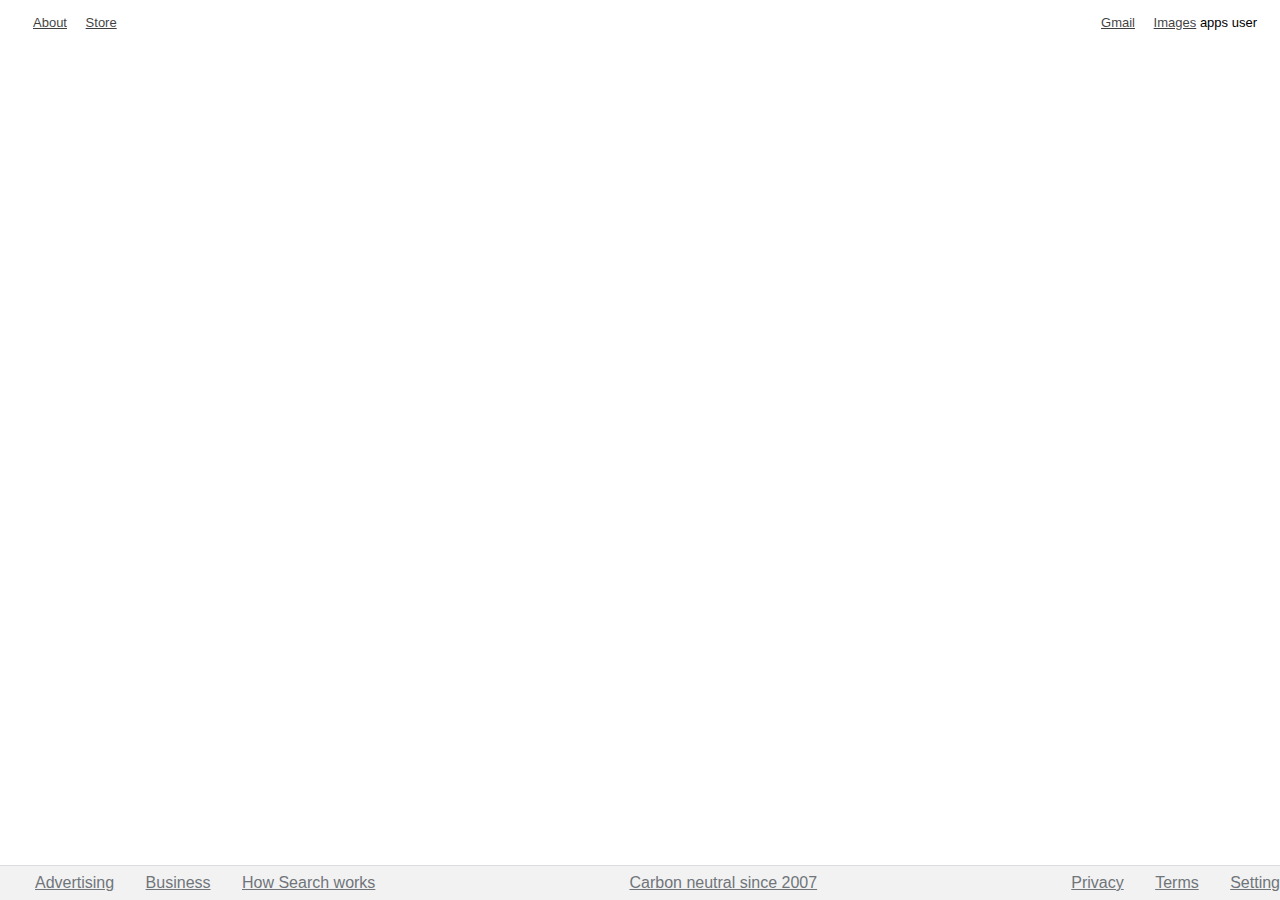
==== src/index.html @ 854fac44 "Add footer elements & padding" ====
<!DOCTYPE html>
<head>
  <link rel="stylesheet" href="styles.css">
</head>

<body>
  <header>
    <div id="header-left">
      <a href="" class="header-link">About</a>
      <a href="" class="header-link">Store</a>
    </div>
    <div id="header-right">
      <a href="" class="header-link">Gmail</a>
      <a href="" class="header-link">Images</a>
      <span>apps</span>
      <span>user</span>
    </div>
  </header>

  <main>

  </main>

  <footer>
    <div id="footer-left">
      <a href="" class="footer-link">Advertising</a>
      <a href="" class="footer-link">Business</a>
      <a href="" class="footer-link">How Search works</a>
    </div>
    <div id="footer-center">
      <a href="" class="footer-link">Carbon neutral since 2007</a>
    </div>
    <div id="footer-right">
      <a href="" class="footer-link">Privacy</a>
      <a href="" class="footer-link">Terms</a>
      <a href="" class="footer-link">Settings</a>
    </div>
  </footer>
</body>
---- src/styles.css ----
body {
    color: #000;
    font-family:Arial, Helvetica, sans-serif;
}
/* It looks like google actually uses display:inline-block */
header {
    width: auto;
    display: flex;
    justify-content: space-between;
    font-size:13px;
}

#header-left {
    margin:7px 0 0 10px;
}

/* Source is pretty weird on this, so just saying eff it */
#header-right {
    margin:7px 15px 0;
}

.header-link {
    color: #000;
    opacity:.75;
    padding-left:15px;
}

footer {
    width: 100%;
    position:fixed;
    left:0;
    bottom:0;

    display:flex;
    justify-content: space-between;

    padding: 8px 8px 8px 8px;

    background-color: #f2f2f2;
    border-top: 1px solid #dadce0;
}

.footer-link {
    color: #70757a;
    padding-left: 27px;
}
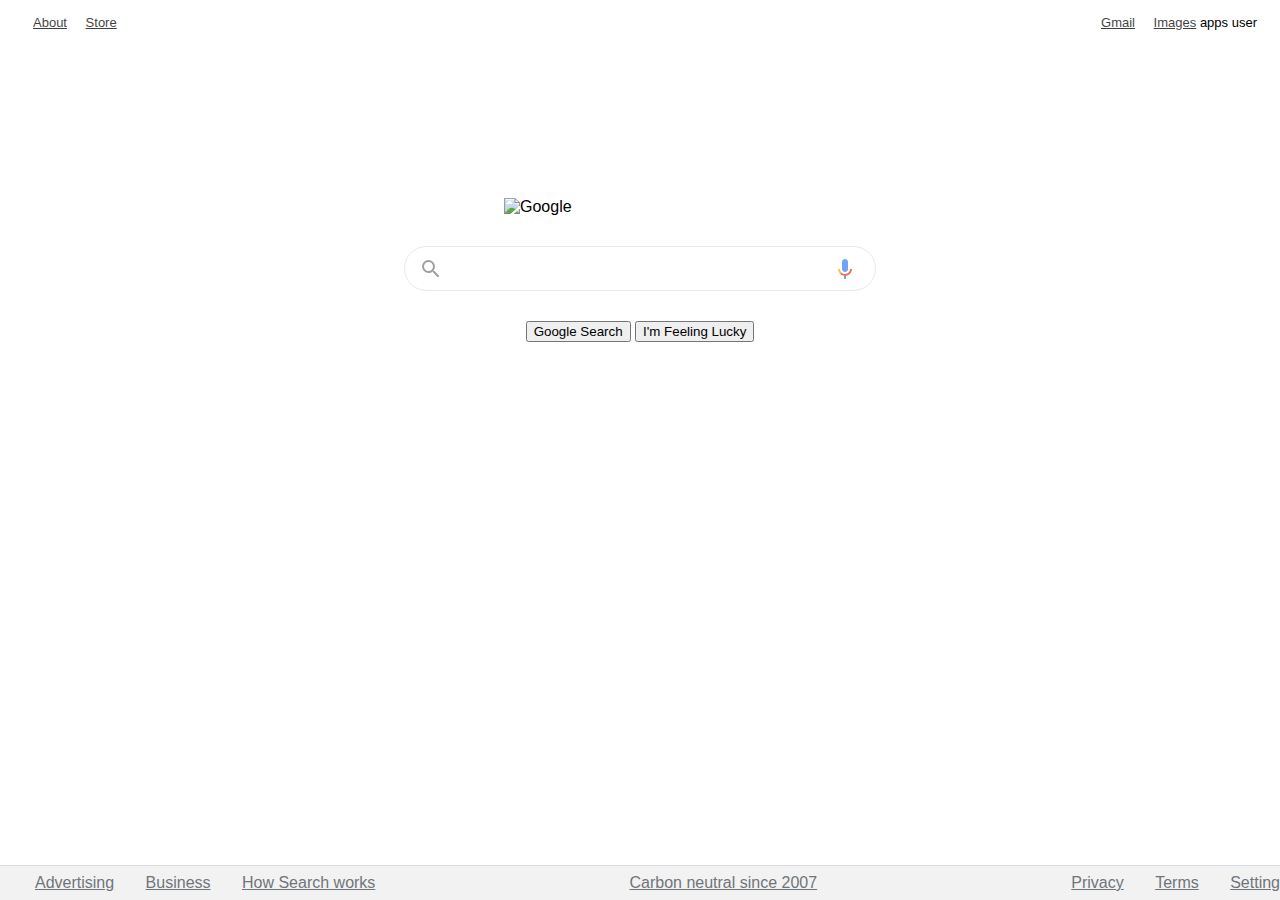
==== commit df353db7: "Add logo, searchbar, buttons" ====
--- a/src/index.html
+++ b/src/index.html
@@ -18,7 +18,16 @@
   </header>
 
   <main>
+    <img src="https://www.google.com/images/branding/googlelogo/1x/googlelogo_color_272x92dp.png" alt="Google" id="main-logo">
+    <div id="searchbar-container">
+      <svg id="search-icon-standard" class="search-icon"><path d="M15.5 14h-.79l-.28-.27A6.471 6.471 0 0 0 16 9.5 6.5 6.5 0 1 0 9.5 16c1.61 0 3.09-.59 4.23-1.57l.27.28v.79l5 4.99L20.49 19l-4.99-5zm-6 0C7.01 14 5 11.99 5 9.5S7.01 5 9.5 5 14 7.01 14 9.5 11.99 14 9.5 14z"></path></svg>
 
+      <a href="" id="search-by-voice-icon" class="search-icon"><svg><path d="m12 15c1.66 0 3-1.31 3-2.97v-7.02c0-1.66-1.34-3.01-3-3.01s-3 1.34-3 3.01v7.02c0 1.66 1.34 2.97 3 2.97z" fill="#4285f4"></path><path d="m11 18.08h2v3.92h-2z" fill="#34a853"></path><path d="m7.05 16.87c-1.27-1.33-2.05-2.83-2.05-4.87h2c0 1.45 0.56 2.42 1.47 3.38v0.32l-1.15 1.18z" fill="#f4b400"></path><path d="m12 16.93a4.97 5.25 0 0 1 -3.54 -1.55l-1.41 1.49c1.26 1.34 3.02 2.13 4.95 2.13 3.87 0 6.99-2.92 6.99-7h-1.99c0 2.92-2.24 4.93-5 4.93z" fill="#ea4335"></path></svg></a>
+    </div>
+    <div id="search-button-container">
+      <button href="">Google Search</button>
+      <button href="">I'm Feeling Lucky</button>
+    </div>
   </main>
 
   <footer>
--- a/src/styles.css
+++ b/src/styles.css
@@ -43,4 +43,50 @@
 .footer-link {
     color: #70757a;
     padding-left: 27px;
+}
+
+main {
+    margin-top:168px;
+    display:flex;
+    justify-content:center;
+    flex-direction:column;
+}
+#main-logo {
+    width:272px;
+    align-self: center;
+}
+
+#searchbar-container {
+    border: 1px solid #dfe1e5;
+    border-radius: 25px;
+
+
+    margin:30px;
+    width:450px;
+    align-self:center;
+    display:flex;
+    flex-direction:row;
+    justify-content:space-between;
+    padding:10px;
+    opacity:.75;
+}
+.search-icon {
+    height:20px;
+    width: 20px;
+    margin: 0 5px 3px 0;
+}
+
+/* this is a little too big for some reason...*/
+#search-icon-standard {
+    color:#9aa0a6;
+    opacity:.50;
+    padding-left:4px;
+}
+#search-by-voice-icon {
+    opacity: 1;
+    padding-right:7px;
+}
+
+#search-button-container {
+    align-self:center;
 }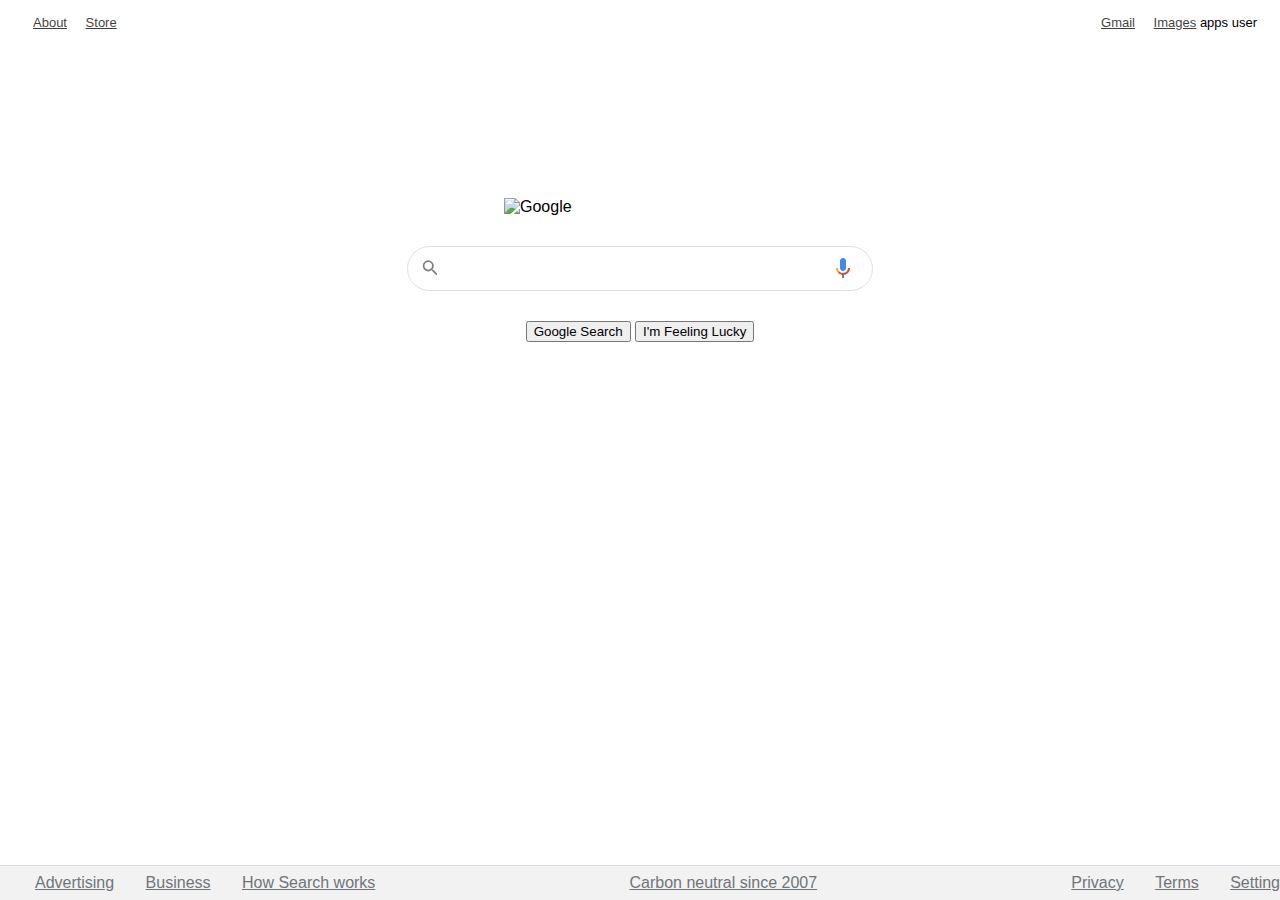
==== commit 8d9fd824: "Add textfield; Refine searchbar elements" ====
--- a/src/index.html
+++ b/src/index.html
@@ -18,11 +18,11 @@
   </header>
 
   <main>
-    <img src="https://www.google.com/images/branding/googlelogo/1x/googlelogo_color_272x92dp.png" alt="Google" id="main-logo">
+    <img id="main-logo" src="https://www.google.com/images/branding/googlelogo/1x/googlelogo_color_272x92dp.png" alt="Google" >
     <div id="searchbar-container">
       <svg id="search-icon-standard" class="search-icon"><path d="M15.5 14h-.79l-.28-.27A6.471 6.471 0 0 0 16 9.5 6.5 6.5 0 1 0 9.5 16c1.61 0 3.09-.59 4.23-1.57l.27.28v.79l5 4.99L20.49 19l-4.99-5zm-6 0C7.01 14 5 11.99 5 9.5S7.01 5 9.5 5 14 7.01 14 9.5 11.99 14 9.5 14z"></path></svg>
-
-      <a href="" id="search-by-voice-icon" class="search-icon"><svg><path d="m12 15c1.66 0 3-1.31 3-2.97v-7.02c0-1.66-1.34-3.01-3-3.01s-3 1.34-3 3.01v7.02c0 1.66 1.34 2.97 3 2.97z" fill="#4285f4"></path><path d="m11 18.08h2v3.92h-2z" fill="#34a853"></path><path d="m7.05 16.87c-1.27-1.33-2.05-2.83-2.05-4.87h2c0 1.45 0.56 2.42 1.47 3.38v0.32l-1.15 1.18z" fill="#f4b400"></path><path d="m12 16.93a4.97 5.25 0 0 1 -3.54 -1.55l-1.41 1.49c1.26 1.34 3.02 2.13 4.95 2.13 3.87 0 6.99-2.92 6.99-7h-1.99c0 2.92-2.24 4.93-5 4.93z" fill="#ea4335"></path></svg></a>
+      <input type="text" id="search-textfield">
+      <a href=""><svg id="search-by-voice-icon" class="search-icon"><path d="m12 15c1.66 0 3-1.31 3-2.97v-7.02c0-1.66-1.34-3.01-3-3.01s-3 1.34-3 3.01v7.02c0 1.66 1.34 2.97 3 2.97z" fill="#4285f4"></path><path d="m11 18.08h2v3.92h-2z" fill="#34a853"></path><path d="m7.05 16.87c-1.27-1.33-2.05-2.83-2.05-4.87h2c0 1.45 0.56 2.42 1.47 3.38v0.32l-1.15 1.18z" fill="#f4b400"></path><path d="m12 16.93a4.97 5.25 0 0 1 -3.54 -1.55l-1.41 1.49c1.26 1.34 3.02 2.13 4.95 2.13 3.87 0 6.99-2.92 6.99-7h-1.99c0 2.92-2.24 4.93-5 4.93z" fill="#ea4335"></path></svg></a>
     </div>
     <div id="search-button-container">
       <button href="">Google Search</button>
--- a/src/styles.css
+++ b/src/styles.css
@@ -67,24 +67,42 @@
     display:flex;
     flex-direction:row;
     justify-content:space-between;
-    padding:10px;
-    opacity:.75;
-}
-.search-icon {
-    height:20px;
-    width: 20px;
-    margin: 0 5px 3px 0;
+    padding:6px 7px 6px 7px;
 }
 
+
+#search-textfield {
+    border:hidden;
+    outline:none;
+    width:100%;
+    margin: 0 5px 0 5px;
+    font-size:16px;
+    font-weight:lighter;
+    opacity:.87;
+}
+
+#search-textfield:selection {
+    border:hidden;
+}
+
+.search-icon {
+    height:24px;
+    width: 24px;
+    margin-top:3px;
+    margin-right: 5px;
+    
+}
 /* this is a little too big for some reason...*/
 #search-icon-standard {
     color:#9aa0a6;
     opacity:.50;
     padding-left:4px;
+    transform: scale(0.85);
 }
 #search-by-voice-icon {
     opacity: 1;
-    padding-right:7px;
+    margin-right:10px;
+    
 }
 
 #search-button-container {
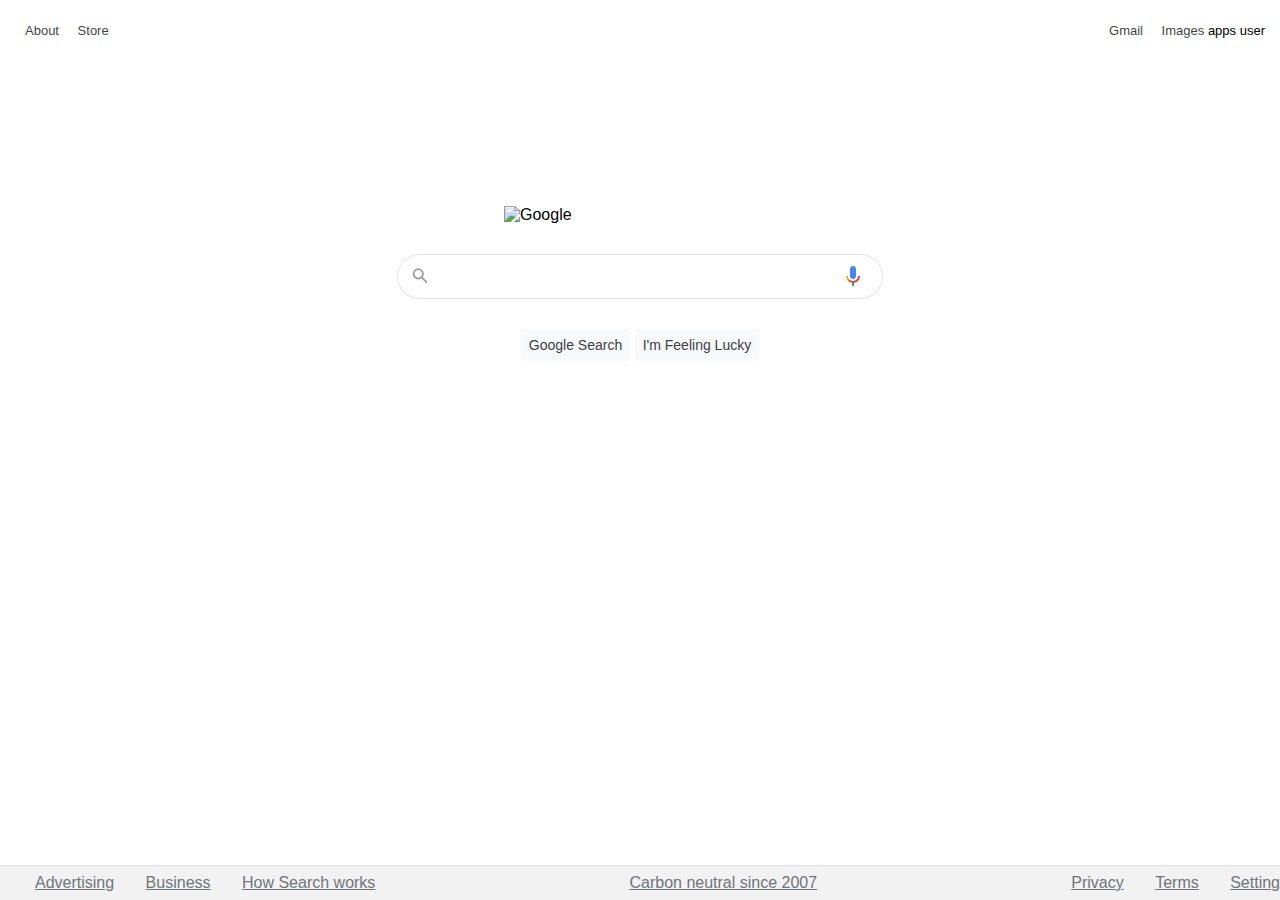
==== commit d2eadab3: "Refine buttons" ====
--- a/src/index.html
+++ b/src/index.html
@@ -25,8 +25,8 @@
       <a href=""><svg id="search-by-voice-icon" class="search-icon"><path d="m12 15c1.66 0 3-1.31 3-2.97v-7.02c0-1.66-1.34-3.01-3-3.01s-3 1.34-3 3.01v7.02c0 1.66 1.34 2.97 3 2.97z" fill="#4285f4"></path><path d="m11 18.08h2v3.92h-2z" fill="#34a853"></path><path d="m7.05 16.87c-1.27-1.33-2.05-2.83-2.05-4.87h2c0 1.45 0.56 2.42 1.47 3.38v0.32l-1.15 1.18z" fill="#f4b400"></path><path d="m12 16.93a4.97 5.25 0 0 1 -3.54 -1.55l-1.41 1.49c1.26 1.34 3.02 2.13 4.95 2.13 3.87 0 6.99-2.92 6.99-7h-1.99c0 2.92-2.24 4.93-5 4.93z" fill="#ea4335"></path></svg></a>
     </div>
     <div id="search-button-container">
-      <button href="">Google Search</button>
-      <button href="">I'm Feeling Lucky</button>
+      <button href="" class="search-button">Google Search</button>
+      <button href="" class="search-button">I'm Feeling Lucky</button>
     </div>
   </main>
 
--- a/src/styles.css
+++ b/src/styles.css
@@ -1,6 +1,7 @@
 body {
     color: #000;
     font-family:Arial, Helvetica, sans-serif;
+    margin: 0;
 }
 /* It looks like google actually uses display:inline-block */
 header {
@@ -8,6 +9,7 @@
     display: flex;
     justify-content: space-between;
     font-size:13px;
+    padding-top: 16px;
 }
 
 #header-left {
@@ -23,6 +25,7 @@
     color: #000;
     opacity:.75;
     padding-left:15px;
+    text-decoration:none;
 }
 
 footer {
@@ -47,6 +50,7 @@
 
 main {
     margin-top:168px;
+    padding:0 28px 0 28px;
     display:flex;
     justify-content:center;
     flex-direction:column;
@@ -62,7 +66,9 @@
 
 
     margin:30px;
-    width:450px;
+    width:470px;
+    max-width:100%;
+    min-width: 400px;
     align-self:center;
     display:flex;
     flex-direction:row;
@@ -92,10 +98,11 @@
     margin-right: 5px;
     
 }
+
 /* this is a little too big for some reason...*/
 #search-icon-standard {
     color:#9aa0a6;
-    opacity:.50;
+    opacity:.40;
     padding-left:4px;
     transform: scale(0.85);
 }
@@ -107,4 +114,19 @@
 
 #search-button-container {
     align-self:center;
+}
+
+.search-button {
+    background-color:#f8f9fa;
+    border: 1px solid #f8f9fa;
+    border-radius: 4px;
+    padding:7px;
+    color:#3c4043;
+    font-size:14px;
+}
+
+.search-button:hover {
+    box-shadow:0 1px 1px rgb(0,0,0,.1);
+    border: 1px solid #dadce0;
+    ;
 }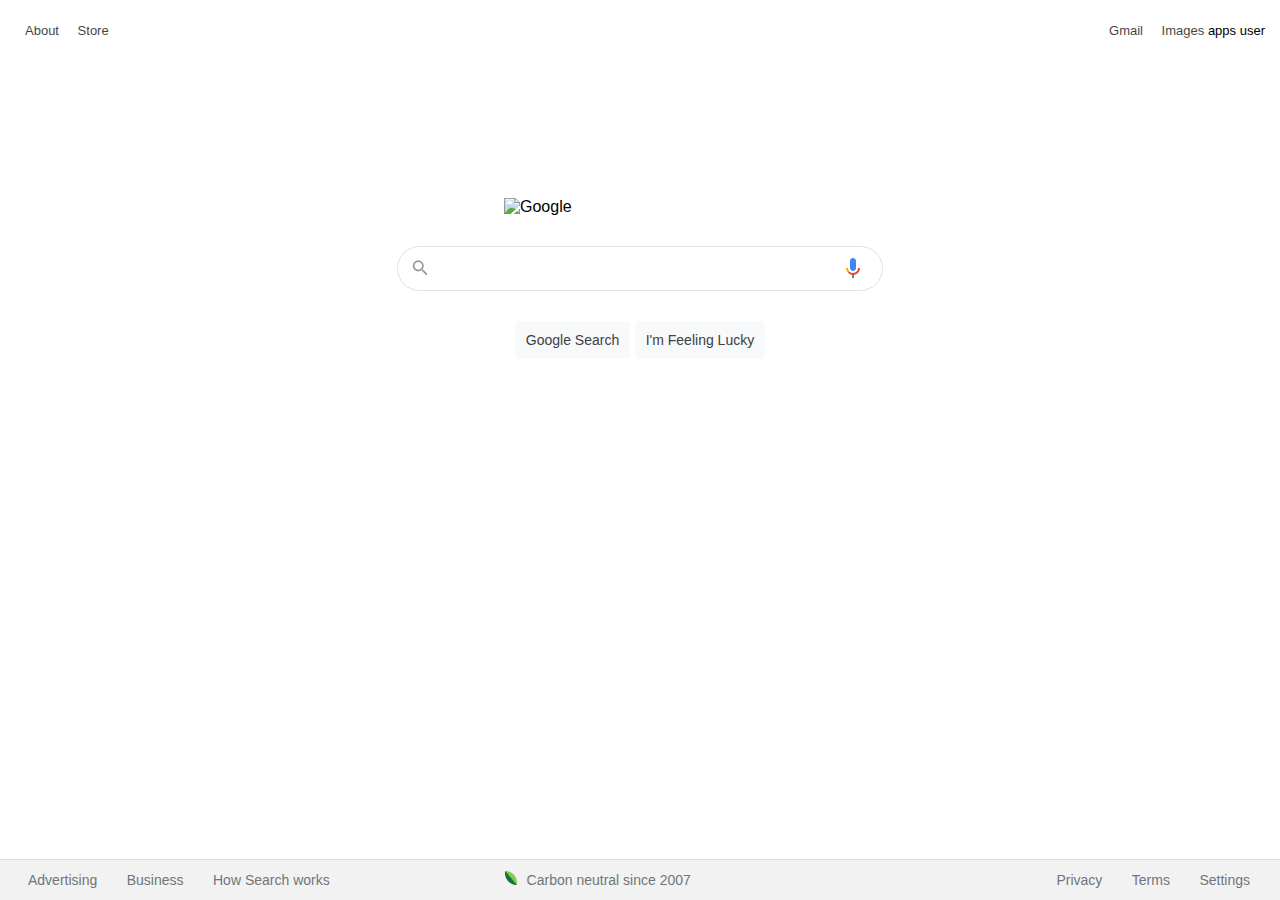
==== commit e9f82a0b: "Further refine buttons and footer" ====
--- a/src/index.html
+++ b/src/index.html
@@ -31,15 +31,18 @@
   </main>
 
   <footer>
-    <div id="footer-left">
+    <div id="footer-left" class="footer-content">
       <a href="" class="footer-link">Advertising</a>
       <a href="" class="footer-link">Business</a>
       <a href="" class="footer-link">How Search works</a>
     </div>
-    <div id="footer-center">
-      <a href="" class="footer-link">Carbon neutral since 2007</a>
+    <div id="footer-center" class="footer-content">
+      <span>
+        <img id="carbon-neutral-icon" src="[data-uri]" alt="carbon neutral icon">
+      </span>
+      <a href="" id="carbon-neutral-link" class="footer-link">Carbon neutral since 2007</a>
     </div>
-    <div id="footer-right">
+    <div id="footer-right" class="footer-content">
       <a href="" class="footer-link">Privacy</a>
       <a href="" class="footer-link">Terms</a>
       <a href="" class="footer-link">Settings</a>
--- a/src/styles.css
+++ b/src/styles.css
@@ -1,7 +1,7 @@
 body {
     color: #000;
     font-family:Arial, Helvetica, sans-serif;
-    margin: 0;
+    margin:0;
 }
 /* It looks like google actually uses display:inline-block */
 header {
@@ -21,15 +21,18 @@
     margin:7px 15px 0;
 }
 
+a {
+    text-decoration:none;
+}
+
 .header-link {
     color: #000;
     opacity:.75;
     padding-left:15px;
-    text-decoration:none;
 }
 
 footer {
-    width: 100%;
+    width:100%;
     position:fixed;
     left:0;
     bottom:0;
@@ -37,19 +40,38 @@
     display:flex;
     justify-content: space-between;
 
-    padding: 8px 8px 8px 8px;
+    padding: 8px 0px 8px 0px;
 
     background-color: #f2f2f2;
     border-top: 1px solid #dadce0;
 }
 
+.footer-content {
+    margin:3px;
+}
+
 .footer-link {
     color: #70757a;
-    padding-left: 27px;
+    padding-left: 25px;
+    font-size:14px;
+}
+
+#footer-right {
+    min-width:30%;
+    margin-right:30px;
+    text-align:right;
+}
+
+#carbon-neutral-link {
+    padding-left:5px;
+}
+
+#carbon-neutral-icon {
+    height:14px;
 }
 
 main {
-    margin-top:168px;
+    margin-top:160px;
     padding:0 28px 0 28px;
     display:flex;
     justify-content:center;
@@ -65,7 +87,7 @@
     border-radius: 25px;
 
 
-    margin:30px;
+    margin: 30px;
     width:470px;
     max-width:100%;
     min-width: 400px;
@@ -109,7 +131,6 @@
 #search-by-voice-icon {
     opacity: 1;
     margin-right:10px;
-    
 }
 
 #search-button-container {
@@ -120,7 +141,8 @@
     background-color:#f8f9fa;
     border: 1px solid #f8f9fa;
     border-radius: 4px;
-    padding:7px;
+
+    padding:10px;
     color:#3c4043;
     font-size:14px;
 }
@@ -128,5 +150,4 @@
 .search-button:hover {
     box-shadow:0 1px 1px rgb(0,0,0,.1);
     border: 1px solid #dadce0;
-    ;
 }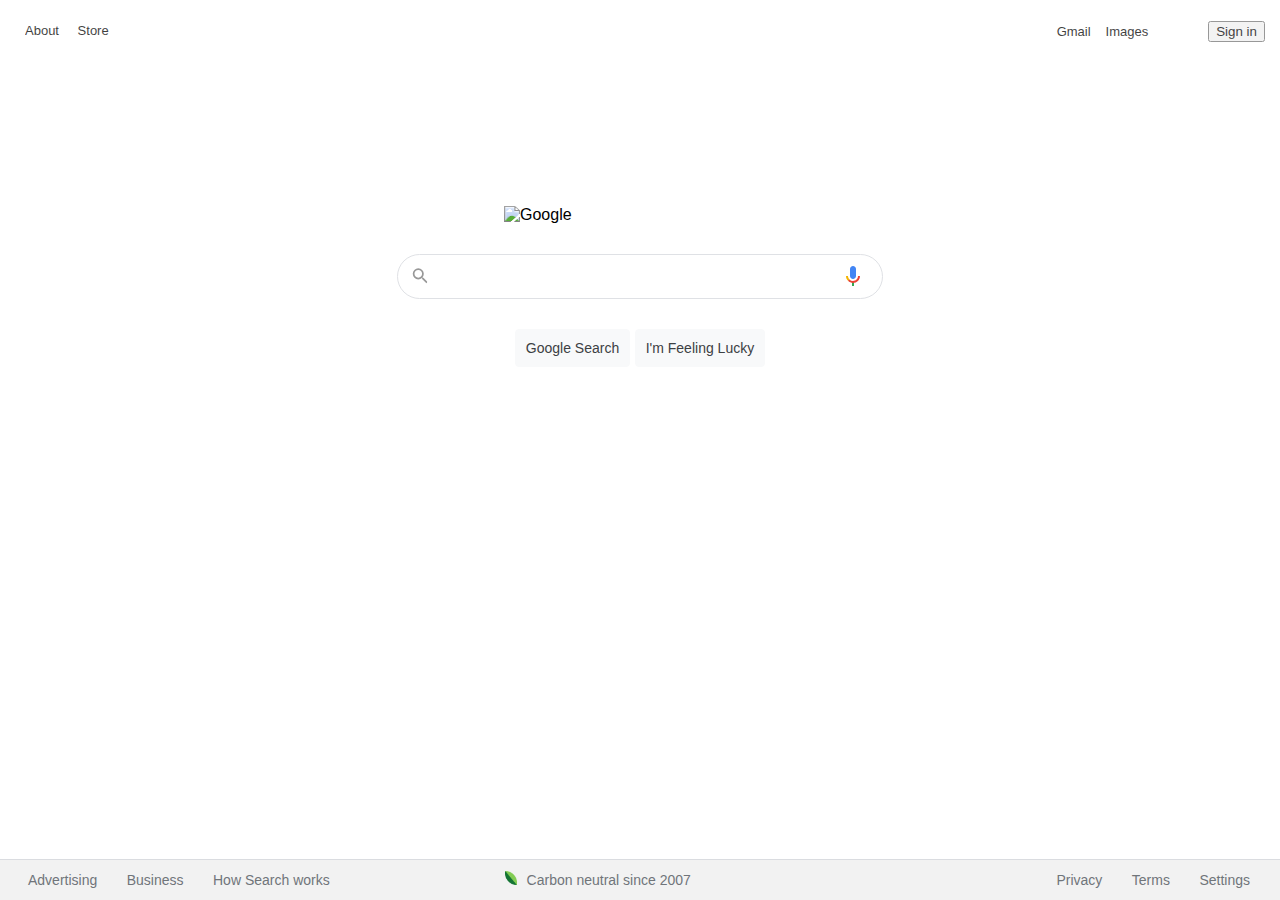
==== commit 9c55cf9b: "Add mock apps 'button'" ====
--- a/src/index.html
+++ b/src/index.html
@@ -10,10 +10,10 @@
       <a href="" class="header-link">Store</a>
     </div>
     <div id="header-right">
-      <a href="" class="header-link">Gmail</a>
+      <div><a href="" class="header-link">Gmail</a></div>
       <a href="" class="header-link">Images</a>
-      <span>apps</span>
-      <span>user</span>
+      <button id="apps-button" class="header-link" href="#"></button>
+      <button class="header-link">Sign in</button>
     </div>
   </header>
 
--- a/src/styles.css
+++ b/src/styles.css
@@ -8,6 +8,7 @@
     width: auto;
     display: flex;
     justify-content: space-between;
+    align-content:center;
     font-size:13px;
     padding-top: 16px;
 }
@@ -18,7 +19,9 @@
 
 /* Source is pretty weird on this, so just saying eff it */
 #header-right {
-    margin:7px 15px 0;
+    margin:0px 15px 0;
+    display: flex;
+    align-items:center;
 }
 
 a {
@@ -28,7 +31,18 @@
 .header-link {
     color: #000;
     opacity:.75;
-    padding-left:15px;
+    margin-left:15px;
+}
+
+#apps-button {
+    height:30px;
+    width:30px;
+    background-image:url('//ssl.gstatic.com/gb/images/i1_1967ca6a.png');
+    background-size:528px 68px;
+    background-position: -132px -38px;
+    background-color:rgb(0,0,0,0);
+    border:none;
+    opacity:.5;
 }
 
 footer {
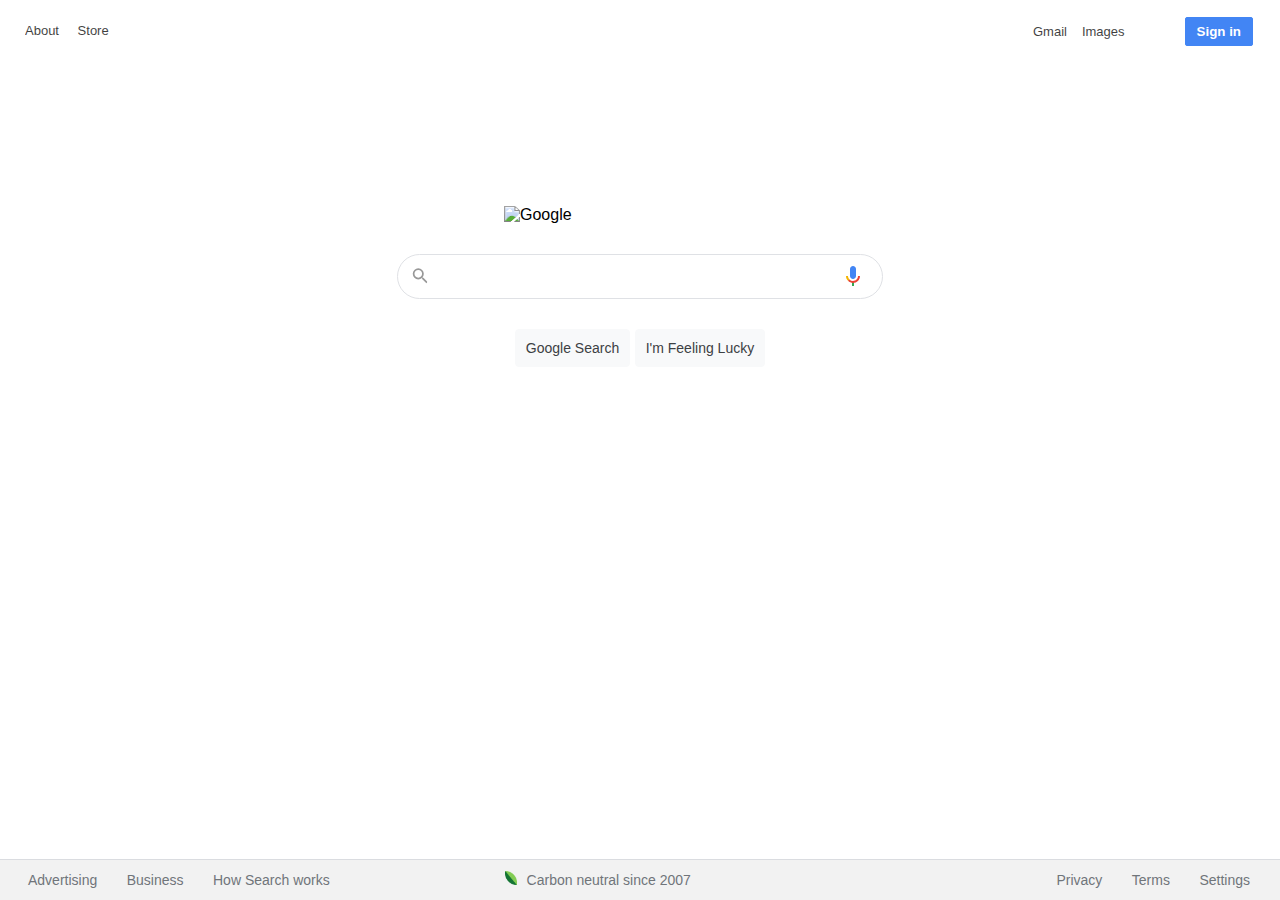
==== commit ff6e1b96: "Add sign in button" ====
--- a/src/index.html
+++ b/src/index.html
@@ -12,8 +12,10 @@
     <div id="header-right">
       <div><a href="" class="header-link">Gmail</a></div>
       <a href="" class="header-link">Images</a>
-      <button id="apps-button" class="header-link" href="#"></button>
-      <button class="header-link">Sign in</button>
+      <button id="apps-button" class="header-link" href="#">
+
+      </button>
+      <button id="sign-in-button" class="header-link">Sign in</button>
     </div>
   </header>
 
--- a/src/styles.css
+++ b/src/styles.css
@@ -43,6 +43,18 @@
     background-color:rgb(0,0,0,0);
     border:none;
     opacity:.5;
+}
+
+#sign-in-button {
+    margin-right:12px;
+    padding:6px 11px 6px 11px;
+    background-color:#4285f4;
+    border: 1px solid #4285f4;
+    border-radius: 2px;
+
+    font-weight: bold;
+    color:white;
+    opacity:1;
 }
 
 footer {
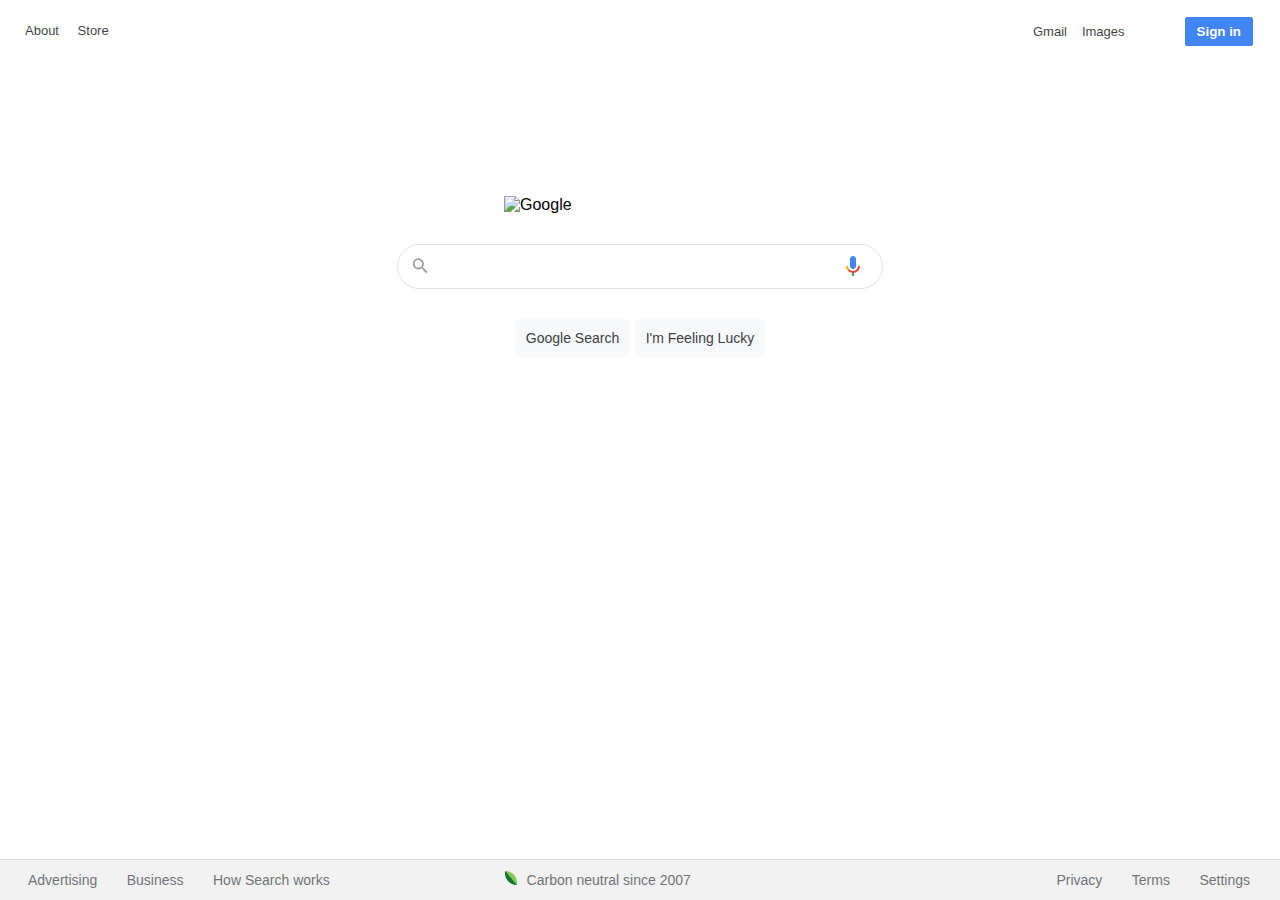
==== commit 6e7233d8: "Add title" ====
--- a/src/index.html
+++ b/src/index.html
@@ -1,6 +1,7 @@
 <!DOCTYPE html>
 <head>
   <link rel="stylesheet" href="styles.css">
+  <title>'"Google" (wink)'</title>
 </head>
 
 <body>
--- a/src/styles.css
+++ b/src/styles.css
@@ -97,15 +97,18 @@
 }
 
 main {
-    margin-top:160px;
-    padding:0 28px 0 28px;
+    margin-top:150px;
+    padding:0 40px 0 40px;
     display:flex;
     justify-content:center;
     flex-direction:column;
+    transition: margin-top .7s;
 }
 #main-logo {
     width:272px;
     align-self: center;
+    transform: scale(1);
+    transition: transform .7s;
 }
 
 #searchbar-container {
@@ -113,17 +116,22 @@
     border-radius: 25px;
 
 
-    margin: 30px;
+    margin: 30px 0 30px 0;
     width:470px;
     max-width:100%;
-    min-width: 400px;
+    min-width: 350px;
     align-self:center;
     display:flex;
     flex-direction:row;
     justify-content:space-between;
     padding:6px 7px 6px 7px;
-}
-
+
+    transition:margin-top .7s;
+}
+
+#searchbar-container:hover {
+    box-shadow: 0 0 8px rgb(0,0,0,.2);
+}
 
 #search-textfield {
     border:hidden;
@@ -135,10 +143,6 @@
     opacity:.87;
 }
 
-#search-textfield:selection {
-    border:hidden;
-}
-
 .search-icon {
     height:24px;
     width: 24px;
@@ -176,4 +180,31 @@
 .search-button:hover {
     box-shadow:0 1px 1px rgb(0,0,0,.1);
     border: 1px solid #dadce0;
-}+}
+
+/* MEDIA QUERIES */
+@media (max-width: 840px) {
+    footer {
+        padding:0;
+        flex-direction:column-reverse;
+        align-items: center;
+        line-height: 35px;
+    }
+
+    #footer-center {
+        order:1;
+    }
+}
+
+@media (max-height: 537px) {
+    #main-logo {
+        transform: scale(0.78);
+    }
+    main {
+        margin-top: 0;
+    }
+    #searchbar-container {
+        margin-top: 10px;
+    }
+}
+
